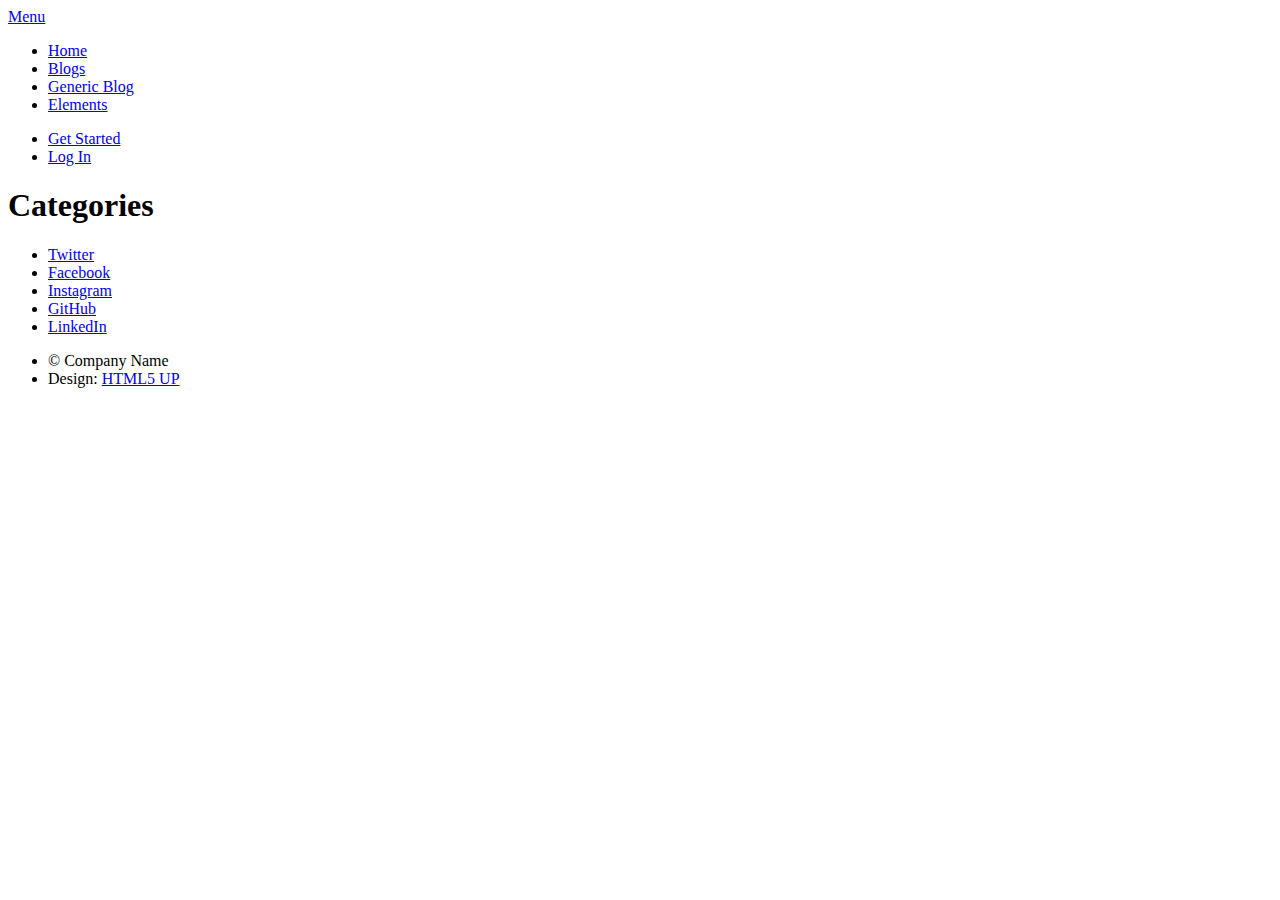
==== public/categories/index.html @ 1f251847 "Initial Harvey's build with stock content" ====
<html>
<!-- Header -->
    <head>
	<meta charset="utf-8" />
	<meta http-equiv="X-UA-Compatible" content="IE=edge">
	<meta name="viewport" content="width=device-width, initial-scale=1, user-scalable=no" />
	<meta name="description" content="Harvey&#39;s Seed is a regional dealer of Legacy and DF Seeds corn, soybeans, wheat, alfalfa, speciality cover crops, and food plot seed.">
	<meta name="author" content="Harvey&#39;s Seed">
	<meta name="generator" content="Hugo 0.55.6" />
	<title>Categories &middot; Harvey&#39;s Seed</title>
	<!-- Stylesheets -->
	
	<link rel="stylesheet" href="/css/main.css"/>
	
	

	
		<link rel="stylesheet" href="/css/custom.css">
	

	<!-- Custom Fonts -->
	<link href="/css/font-awesome.min.css" rel="stylesheet" type="text/css">

	
	<link rel="shortcut icon" type="image/x-icon" href="/img/favicon.ico">
	<link rel="icon" type="image/x-icon" href="/img/favicon.ico">
	

	<!-- HTML5 Shim and Respond.js IE8 support of HTML5 elements and media queries -->
	<!-- WARNING: Respond.js doesn't work if you view the page via file:// -->
	<!--[if lt IE 9]>
	<script src="js/ie/html5shiv.js"></script>
	<script src="js/ie/html5shiv.jsrespond.min.js"></script>
	<![endif]-->
</head>


    <body>

    <!-- Wrapper -->
        <div id="wrapper">

        <!-- Header -->
    <header id="header" class="alt">
        <a href="/" class="logo"><img src="/img/logo.png" alt="" /></a>
        <nav>
            <a href="#menu">Menu</a>
        </nav>
    </header>

<!-- Menu -->
    <nav id="menu">
        <ul class="links">
            
                <li><a href="/">Home</a></li>
            
                <li><a href="/blogs">Blogs</a></li>
            
                <li><a href="/blogs/ipsum">Generic Blog</a></li>
            
                <li><a href="/elements.html">Elements</a></li>
            

        </ul>
        <ul class="actions vertical">
            
                <li><a href="/blogs" class="button special fit">Get Started</a></li>
            
            
                <li><a href="/" class="button fit">Log In</a></li>
            
        </ul>
    </nav>

        <!-- Main -->
            <div id="main">

                <section id="banner" class="style2">
                    <div class="inner">
			
                        <header class="major">
                            <h1>Categories</h1>
                        </header>
                        <div class="content">
                            
                        </div>
                    </div>
                </section>

                <section id="two" class="spotlights">
                    
                </section>
            </div>
            
        <!-- Footer -->
			
				<!-- Footer -->
    <footer id="footer">
        <div class="inner">
            <ul class="icons">
                
                    <li><a href="https://www.twitter.com" class="icon alt fa-twitter" target="_blank"><span class="label">Twitter</span></a></li>
                
                    <li><a href="https://www.facebook.com" class="icon alt fa-facebook" target="_blank"><span class="label">Facebook</span></a></li>
                
                    <li><a href="https://www.instagram.com" class="icon alt fa-instagram" target="_blank"><span class="label">Instagram</span></a></li>
                
                    <li><a href="https://www.github.com" class="icon alt fa-github" target="_blank"><span class="label">GitHub</span></a></li>
                
                    <li><a href="https://www.linkedin.com" class="icon alt fa-linkedin" target="_blank"><span class="label">LinkedIn</span></a></li>
                
            </ul>
            <ul class="copyright">
                <li>&copy; Company Name</li>
                
                <li>Design:  <a href="https://www.html5up.net">HTML5 UP</a></li>
                
            </ul>
        </div>
    </footer>

            
        
        </div>

    <!-- Scripts -->
        <!-- Scripts -->
    <!-- jQuery -->
    <script src="/js/jquery.min.js"></script>
    <script src="/js/jquery.scrolly.min.js"></script>
    <script src="/js/jquery.scrollex.min.js"></script>
    <script src="/js/skel.min.js"></script>
    <script src="/js/util.js"></script>

    

    <!-- Main JS -->
    <script src="/js/main.js"></script>

    

    
        
    </body>
</html>
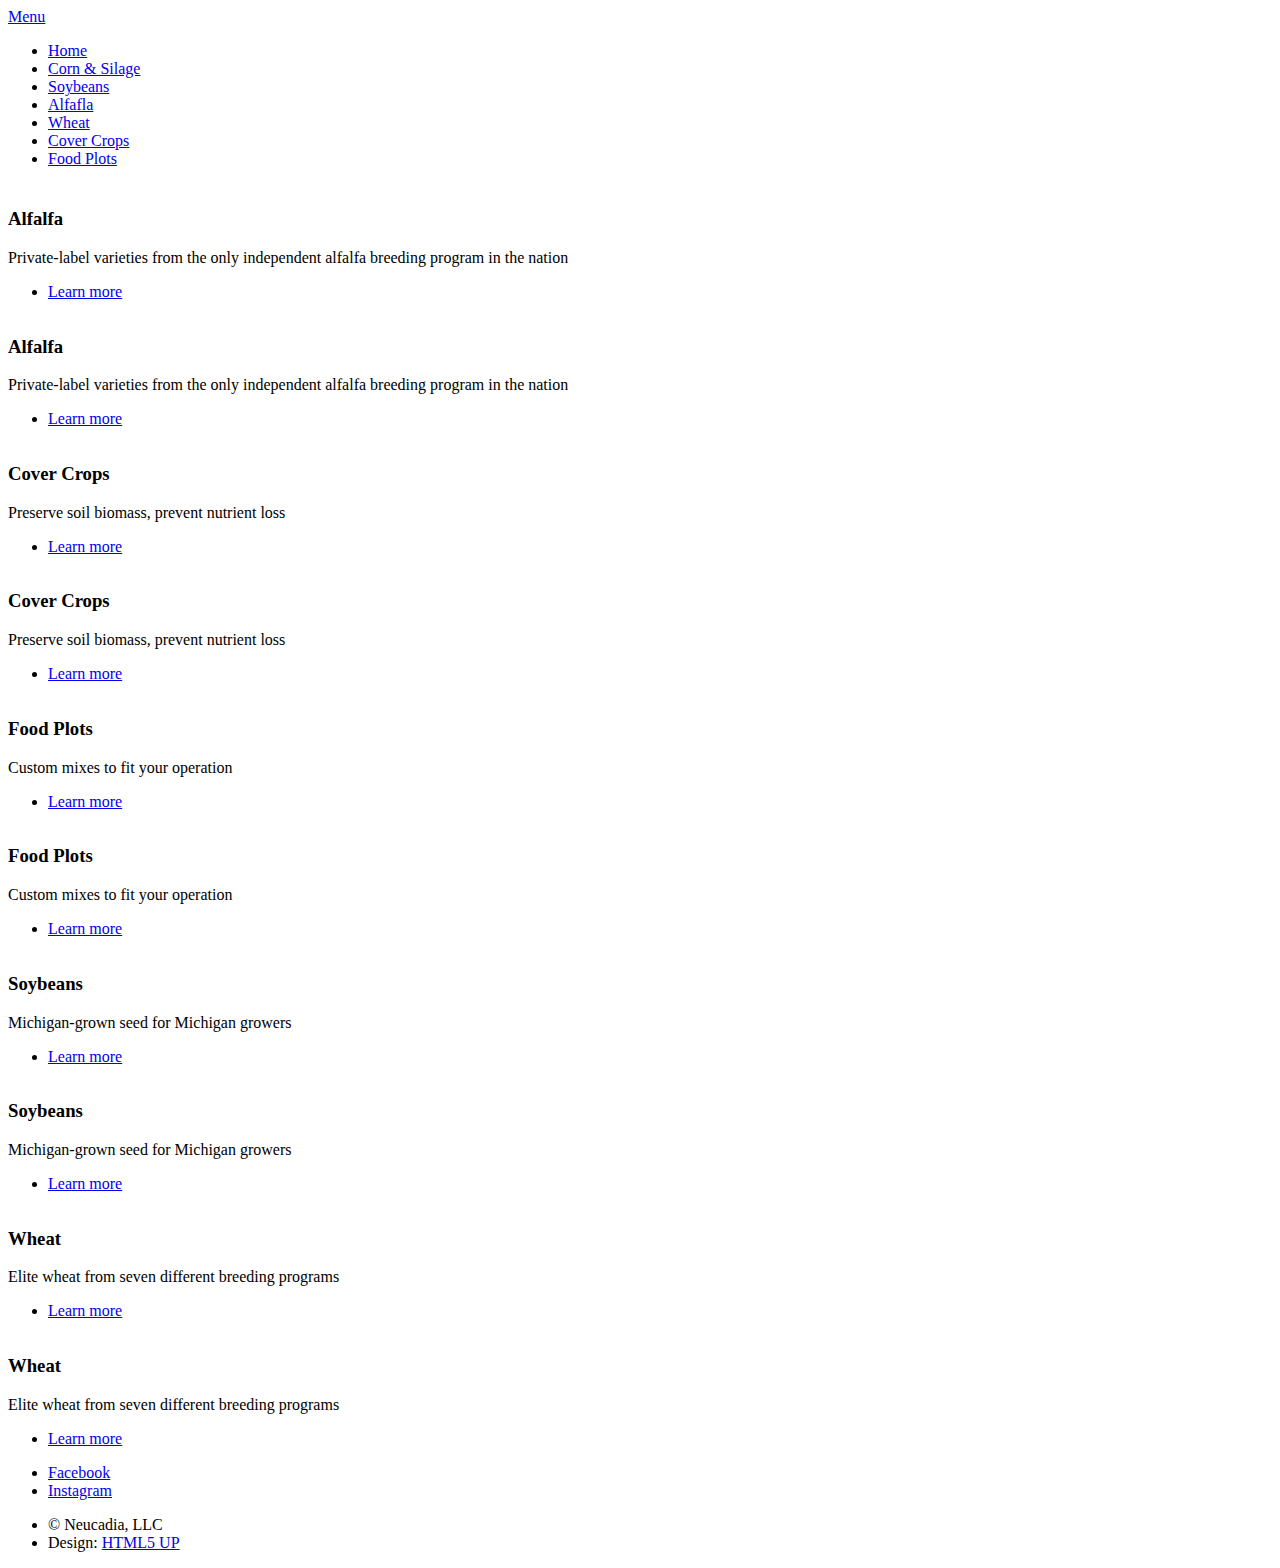
==== commit 44041778: "Initial content push" ====
--- a/public/categories/index.html
+++ b/public/categories/index.html
@@ -7,7 +7,7 @@
 	<meta name="description" content="Harvey&#39;s Seed is a regional dealer of Legacy and DF Seeds corn, soybeans, wheat, alfalfa, speciality cover crops, and food plot seed.">
 	<meta name="author" content="Harvey&#39;s Seed">
 	<meta name="generator" content="Hugo 0.55.6" />
-	<title>Categories &middot; Harvey&#39;s Seed</title>
+	<title> &middot; Harvey&#39;s Seed</title>
 	<!-- Stylesheets -->
 	
 	<link rel="stylesheet" href="/css/main.css"/>
@@ -54,20 +54,22 @@
             
                 <li><a href="/">Home</a></li>
             
-                <li><a href="/blogs">Blogs</a></li>
-            
-                <li><a href="/blogs/ipsum">Generic Blog</a></li>
-            
-                <li><a href="/elements.html">Elements</a></li>
+                <li><a href="/crops/corn">Corn &amp; Silage</a></li>
+            
+                <li><a href="/crops/soybeans">Soybeans</a></li>
+            
+                <li><a href="/crops/alfalfa">Alfafla</a></li>
+            
+                <li><a href="/crops/wheat">Wheat</a></li>
+            
+                <li><a href="/crops/cover-crops">Cover Crops</a></li>
+            
+                <li><a href="/crops/food-plots">Food Plots</a></li>
             
 
         </ul>
         <ul class="actions vertical">
             
-                <li><a href="/blogs" class="button special fit">Get Started</a></li>
-            
-            
-                <li><a href="/" class="button fit">Log In</a></li>
             
         </ul>
     </nav>
@@ -79,7 +81,7 @@
                     <div class="inner">
 			
                         <header class="major">
-                            <h1>Categories</h1>
+                            <h1></h1>
                         </header>
                         <div class="content">
                             
@@ -88,6 +90,176 @@
                 </section>
 
                 <section id="two" class="spotlights">
+                    
+                    <section>
+                        <a href="/crops/alfalfa/" class="image">
+							<img src="/img/crops/../alfalfa.jpg" alt="" data-position="center center" />
+						</a>
+                        <div class="content">
+                            <div class="inner">
+                                <header class="major">
+                                    <h3>Alfalfa</h3>
+                                </header>
+                                <p>Private-label varieties from the only independent alfalfa breeding program in the nation</p>
+                                <ul class="actions">
+                                    <li><a href="/crops/alfalfa/" class="button">Learn more</a></li>
+                                </ul>
+                            </div>
+                        </div>
+                    </section>
+                    
+                    <section>
+                        <a href="/crops/alfalfa/" class="image">
+							<img src="/img/crops/../alfalfa.jpg" alt="" data-position="center center" />
+						</a>
+                        <div class="content">
+                            <div class="inner">
+                                <header class="major">
+                                    <h3>Alfalfa</h3>
+                                </header>
+                                <p>Private-label varieties from the only independent alfalfa breeding program in the nation</p>
+                                <ul class="actions">
+                                    <li><a href="/crops/alfalfa/" class="button">Learn more</a></li>
+                                </ul>
+                            </div>
+                        </div>
+                    </section>
+                    
+                    <section>
+                        <a href="/crops/cover-crops/" class="image">
+							<img src="/img/crops/../cover_crop.jpg" alt="" data-position="center center" />
+						</a>
+                        <div class="content">
+                            <div class="inner">
+                                <header class="major">
+                                    <h3>Cover Crops</h3>
+                                </header>
+                                <p>Preserve soil biomass, prevent nutrient loss</p>
+                                <ul class="actions">
+                                    <li><a href="/crops/cover-crops/" class="button">Learn more</a></li>
+                                </ul>
+                            </div>
+                        </div>
+                    </section>
+                    
+                    <section>
+                        <a href="/crops/cover-crops/" class="image">
+							<img src="/img/crops/../cover_crop.jpg" alt="" data-position="center center" />
+						</a>
+                        <div class="content">
+                            <div class="inner">
+                                <header class="major">
+                                    <h3>Cover Crops</h3>
+                                </header>
+                                <p>Preserve soil biomass, prevent nutrient loss</p>
+                                <ul class="actions">
+                                    <li><a href="/crops/cover-crops/" class="button">Learn more</a></li>
+                                </ul>
+                            </div>
+                        </div>
+                    </section>
+                    
+                    <section>
+                        <a href="/crops/food-plots/" class="image">
+							<img src="/img/crops/../food_plots.jpg" alt="" data-position="center center" />
+						</a>
+                        <div class="content">
+                            <div class="inner">
+                                <header class="major">
+                                    <h3>Food Plots</h3>
+                                </header>
+                                <p>Custom mixes to fit your operation</p>
+                                <ul class="actions">
+                                    <li><a href="/crops/food-plots/" class="button">Learn more</a></li>
+                                </ul>
+                            </div>
+                        </div>
+                    </section>
+                    
+                    <section>
+                        <a href="/crops/food-plots/" class="image">
+							<img src="/img/crops/../food_plots.jpg" alt="" data-position="center center" />
+						</a>
+                        <div class="content">
+                            <div class="inner">
+                                <header class="major">
+                                    <h3>Food Plots</h3>
+                                </header>
+                                <p>Custom mixes to fit your operation</p>
+                                <ul class="actions">
+                                    <li><a href="/crops/food-plots/" class="button">Learn more</a></li>
+                                </ul>
+                            </div>
+                        </div>
+                    </section>
+                    
+                    <section>
+                        <a href="/crops/soybeans/" class="image">
+							<img src="/img/crops/../soybeans.jpg" alt="" data-position="center center" />
+						</a>
+                        <div class="content">
+                            <div class="inner">
+                                <header class="major">
+                                    <h3>Soybeans</h3>
+                                </header>
+                                <p>Michigan-grown seed for Michigan growers</p>
+                                <ul class="actions">
+                                    <li><a href="/crops/soybeans/" class="button">Learn more</a></li>
+                                </ul>
+                            </div>
+                        </div>
+                    </section>
+                    
+                    <section>
+                        <a href="/crops/soybeans/" class="image">
+							<img src="/img/crops/../soybeans.jpg" alt="" data-position="center center" />
+						</a>
+                        <div class="content">
+                            <div class="inner">
+                                <header class="major">
+                                    <h3>Soybeans</h3>
+                                </header>
+                                <p>Michigan-grown seed for Michigan growers</p>
+                                <ul class="actions">
+                                    <li><a href="/crops/soybeans/" class="button">Learn more</a></li>
+                                </ul>
+                            </div>
+                        </div>
+                    </section>
+                    
+                    <section>
+                        <a href="/crops/wheat/" class="image">
+							<img src="/img/crops/../wheat.jpg" alt="" data-position="center center" />
+						</a>
+                        <div class="content">
+                            <div class="inner">
+                                <header class="major">
+                                    <h3>Wheat</h3>
+                                </header>
+                                <p>Elite wheat from seven different breeding programs</p>
+                                <ul class="actions">
+                                    <li><a href="/crops/wheat/" class="button">Learn more</a></li>
+                                </ul>
+                            </div>
+                        </div>
+                    </section>
+                    
+                    <section>
+                        <a href="/crops/wheat/" class="image">
+							<img src="/img/crops/../wheat.jpg" alt="" data-position="center center" />
+						</a>
+                        <div class="content">
+                            <div class="inner">
+                                <header class="major">
+                                    <h3>Wheat</h3>
+                                </header>
+                                <p>Elite wheat from seven different breeding programs</p>
+                                <ul class="actions">
+                                    <li><a href="/crops/wheat/" class="button">Learn more</a></li>
+                                </ul>
+                            </div>
+                        </div>
+                    </section>
                     
                 </section>
             </div>
@@ -99,19 +271,13 @@
         <div class="inner">
             <ul class="icons">
                 
-                    <li><a href="https://www.twitter.com" class="icon alt fa-twitter" target="_blank"><span class="label">Twitter</span></a></li>
-                
-                    <li><a href="https://www.facebook.com" class="icon alt fa-facebook" target="_blank"><span class="label">Facebook</span></a></li>
-                
-                    <li><a href="https://www.instagram.com" class="icon alt fa-instagram" target="_blank"><span class="label">Instagram</span></a></li>
-                
-                    <li><a href="https://www.github.com" class="icon alt fa-github" target="_blank"><span class="label">GitHub</span></a></li>
-                
-                    <li><a href="https://www.linkedin.com" class="icon alt fa-linkedin" target="_blank"><span class="label">LinkedIn</span></a></li>
+                    <li><a href="https://www.facebook.com/harveysfarmandgarden/" class="icon alt fa-facebook" target="_blank"><span class="label">Facebook</span></a></li>
+                
+                    <li><a href="http://instagram.com/harvey.milling" class="icon alt fa-instagram" target="_blank"><span class="label">Instagram</span></a></li>
                 
             </ul>
             <ul class="copyright">
-                <li>&copy; Company Name</li>
+                <li>&copy; Neucadia, LLC</li>
                 
                 <li>Design:  <a href="https://www.html5up.net">HTML5 UP</a></li>
                 
